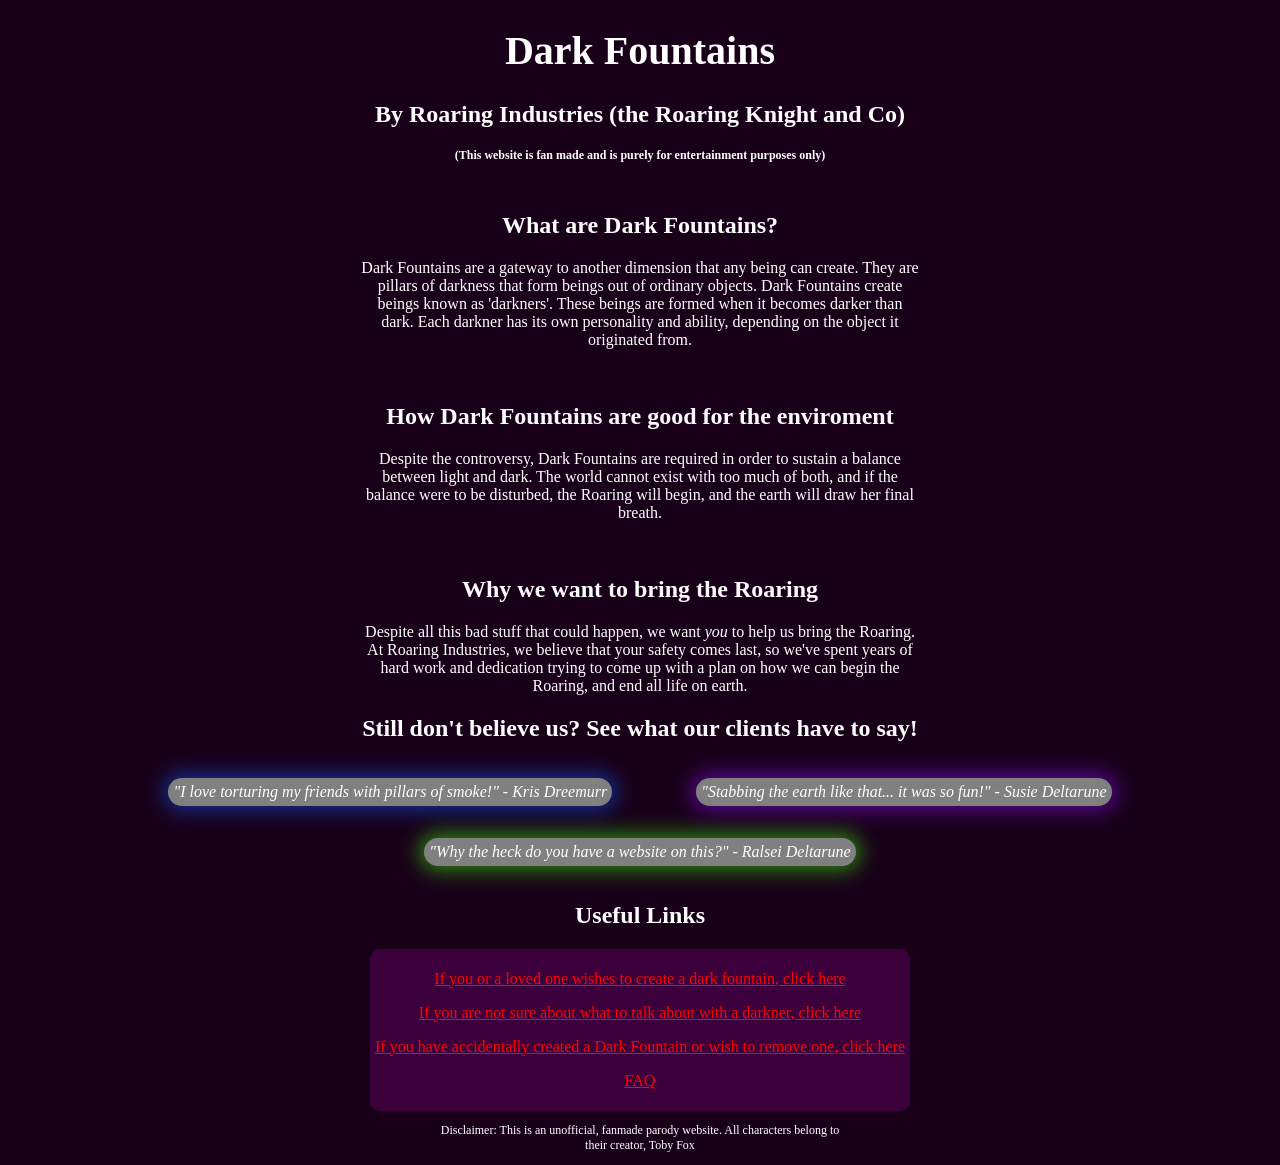
==== index.html @ 2fd92cfd "useful links" ====
<!DOCTYPE html>
<html lang="en">
<head>
    <meta charset="UTF-8">
    <meta name="viewport" content="width=device-width, initial-scale=1.0">
    <title>Dark Fountains</title>
    <link rel="stylesheet" href="styles.css">
    <link rel="icon" type="image/x-icon" href="assets/favicon.png">
</head>
<body>
    <h1>Dark Fountains</h1>
    <h2>By Roaring Industries (the Roaring Knight and Co)</h2>
    <h3>(This website is fan made and is purely for entertainment purposes only)</h3>
    <br>
    <h2>What are Dark Fountains?</h2>
    <p>Dark Fountains are a gateway to another dimension that any being can create. They are pillars of darkness that form beings out of ordinary objects. Dark Fountains create beings known as 'darkners'. These beings are formed when it becomes darker than dark. Each darkner has its own personality and ability, depending on the object it originated from.</p>
    <br>
    <h2>How Dark Fountains are good for the enviroment</h2>
    <p>Despite the controversy, Dark Fountains are required in order to sustain a balance between light and dark. The world cannot exist with too much of both, and if the balance were to be disturbed, the Roaring will begin, and the earth will draw her final breath.</p>
    <br>
    <h2>Why we want to bring the Roaring</h2>
    <p>Despite all this bad stuff that could happen, we want <i>you</i> to help us bring the Roaring. At Roaring Industries, we believe that your safety comes last, so we've spent years of hard work and dedication trying to come up with a plan on how we can begin the Roaring, and end all life on earth.</p>
    
    <h2>Still don't believe us? See what our clients have to say!</h2>
    <blockquote class="kris">"I love torturing my friends with pillars of smoke!" - Kris Dreemurr</blockquote>
    <blockquote class="susie">"Stabbing the earth like that... it was so fun!" - Susie Deltarune</blockquote>
    <blockquote class="ralsei">"Why the heck do you have a website on this?" - Ralsei Deltarune</blockquote>
    <h2>Useful Links</h2>
    <div class="useful_links">
        <a href="guide.html">
        <p>If you or a loved one wishes to create a dark fountain, click here</p>
        </a>
        <a href="conversation.html">
        <p>If you are not sure about what to talk about with a darkner, click here</p>
        </a>
        <a href="sealing.html">
        <p>If you have accidentally created a Dark Fountain or wish to remove one, click here</p>
        </a>
        <a href="faq.html">
        <p>FAQ</p>
        </a>
    </div>
    <p class="disclaimer">Disclaimer: This is an unofficial, fanmade parody website. All characters belong to their creator, Toby Fox</p>
</body>
</html>
---- styles.css ----
body {
    background-color: rgb(25, 0, 25);
    color: white;
    text-align: center;
}

a {
    color: red;
}

blockquote {
    font-style: italic;
    font-family: Georgia, 'Times New Roman', Times, serif;
    background-color: gray;
    border-radius: 50px;
    padding: 5px;
    display: inline-block;
}

.kris {
    box-shadow: 0 0 20px 5px rgba(14, 90, 255, 0.5);
}
.susie {
    box-shadow: 0 0 20px 5px rgba(147, 14, 255, 0.5);
}
.ralsei {
    box-shadow: 0 0 20px 5px rgba(62, 255, 14, 0.5);
}

.gold {
    box-shadow: 0 0 20px 5px rgba(255, 255, 14, 0.5);
}

.aqua {
    box-shadow: 0 0 20px 5px rgba(14, 219, 255, 0.5);
}

h3 {
    font-size: 0.75em;
}

h1 {
    font-size: 2.5em;
}

p {
    max-width: 70ch;
    margin-inline: auto;
}

details {
    background-color: rgb(42, 0, 42);
    max-width: 50ch;
    border-radius: 10px;
    margin-inline: auto;
}

summary {
    background-color: rgb(60, 0, 60);
    border-radius: 10px;
}

.disclaimer {
    font-size: 12px;
}

.useful_links {
    background-color: rgb(60, 0, 60);
    margin-inline: auto;
    border-radius: 10px;
    width: fit-content;
    padding: 5px;
}
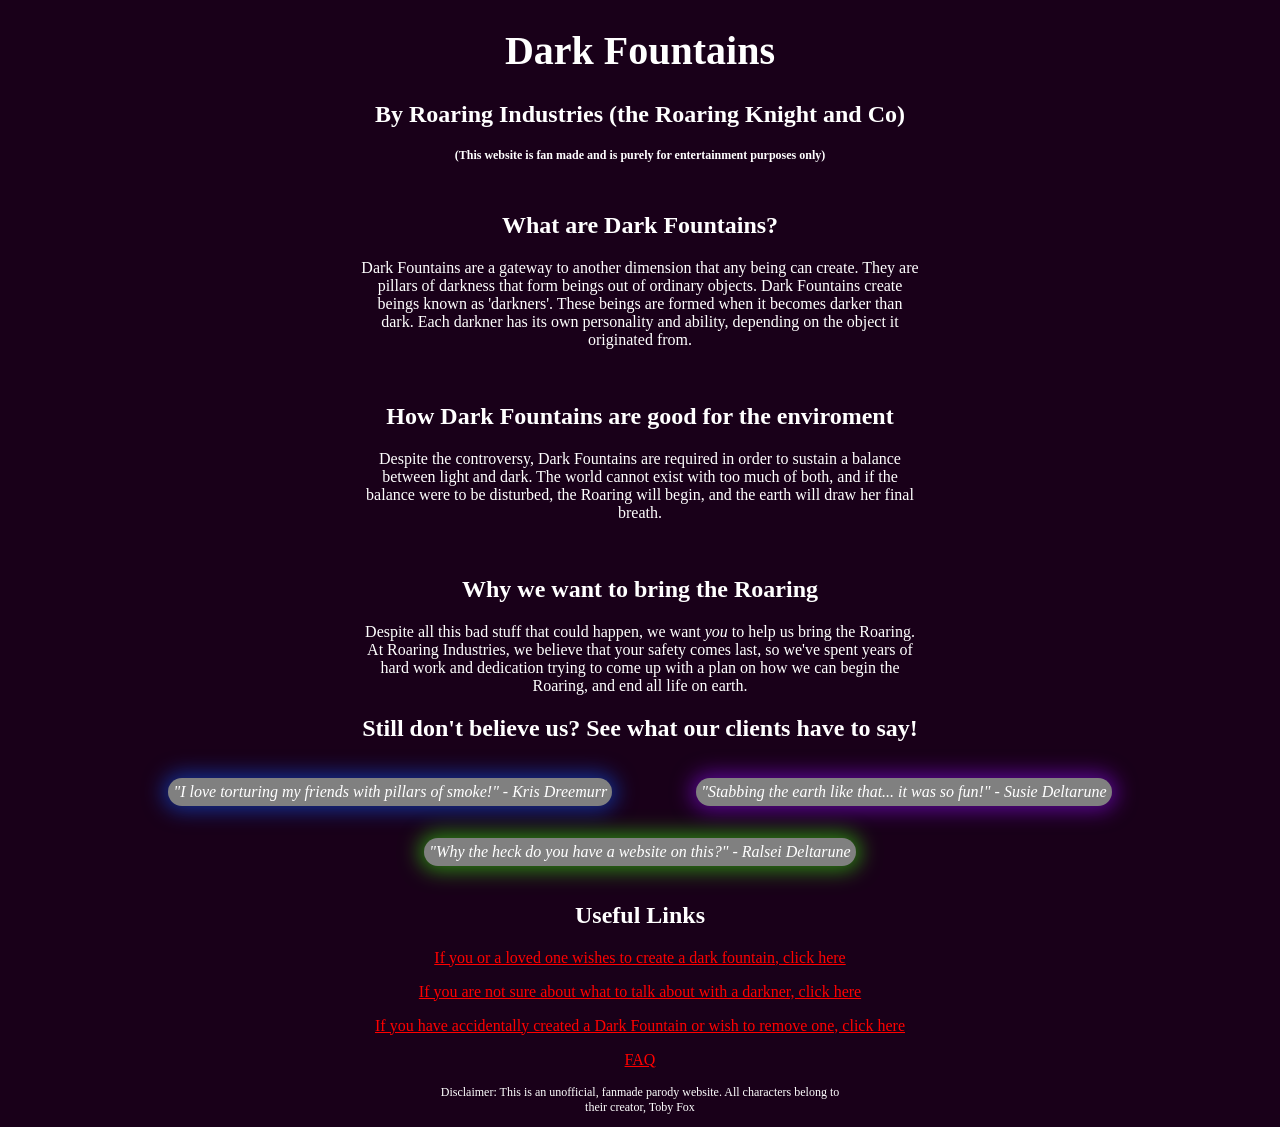
==== commit d0d31689: "Revert "useful links" This reverts commit 2fd92cfd83e6911fb1c5893014a33f6067dcc14a." ====
--- a/index.html
+++ b/index.html
@@ -26,20 +26,18 @@
     <blockquote class="susie">"Stabbing the earth like that... it was so fun!" - Susie Deltarune</blockquote>
     <blockquote class="ralsei">"Why the heck do you have a website on this?" - Ralsei Deltarune</blockquote>
     <h2>Useful Links</h2>
-    <div class="useful_links">
-        <a href="guide.html">
-        <p>If you or a loved one wishes to create a dark fountain, click here</p>
-        </a>
-        <a href="conversation.html">
-        <p>If you are not sure about what to talk about with a darkner, click here</p>
-        </a>
-        <a href="sealing.html">
-        <p>If you have accidentally created a Dark Fountain or wish to remove one, click here</p>
-        </a>
-        <a href="faq.html">
-        <p>FAQ</p>
-        </a>
-    </div>
+    <a href="guide.html">
+    <p>If you or a loved one wishes to create a dark fountain, click here</p>
+    </a>
+    <a href="conversation.html">
+    <p>If you are not sure about what to talk about with a darkner, click here</p>
+    </a>
+    <a href="sealing.html">
+    <p>If you have accidentally created a Dark Fountain or wish to remove one, click here</p>
+    </a>
+    <a href="faq.html">
+    <p>FAQ</p>
+    </a>
     <p class="disclaimer">Disclaimer: This is an unofficial, fanmade parody website. All characters belong to their creator, Toby Fox</p>
 </body>
 </html>
--- a/styles.css
+++ b/styles.css
@@ -62,12 +62,4 @@
 
 .disclaimer {
     font-size: 12px;
-}
-
-.useful_links {
-    background-color: rgb(60, 0, 60);
-    margin-inline: auto;
-    border-radius: 10px;
-    width: fit-content;
-    padding: 5px;
 }
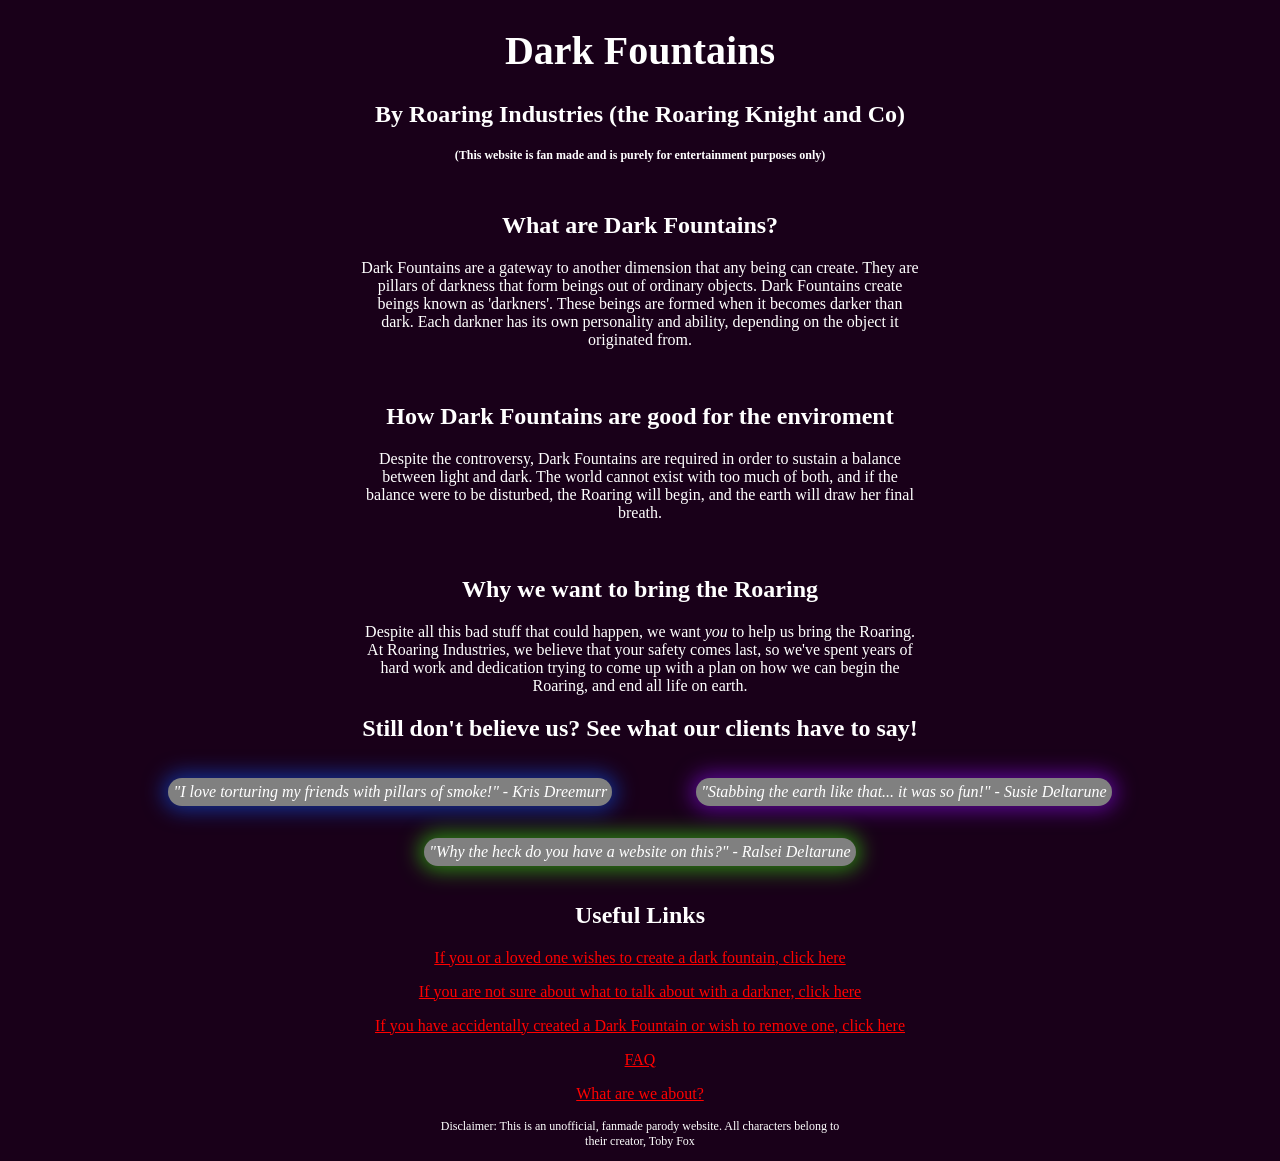
==== commit 5fe49a9f: "about us page" ====
--- a/index.html
+++ b/index.html
@@ -38,6 +38,9 @@
     <a href="faq.html">
     <p>FAQ</p>
     </a>
+    <a href="about_us.html">
+        <p>What are we about?</p>
+    </a>
     <p class="disclaimer">Disclaimer: This is an unofficial, fanmade parody website. All characters belong to their creator, Toby Fox</p>
 </body>
 </html>
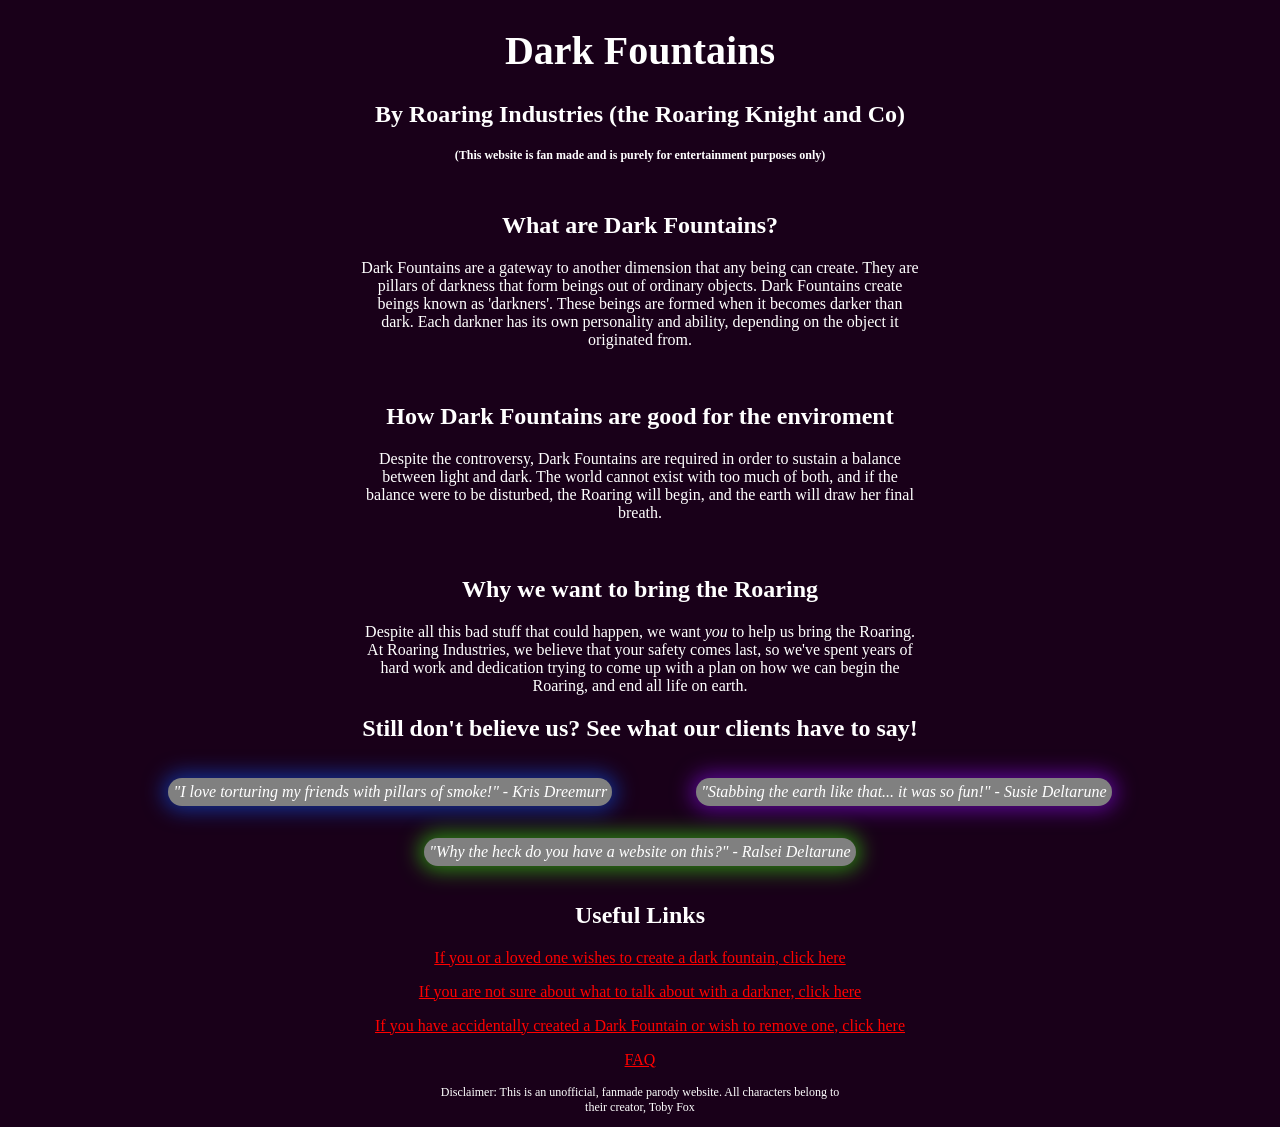
==== commit 96e6a7eb: "About Us page is hidden" ====
--- a/index.html
+++ b/index.html
@@ -38,9 +38,9 @@
     <a href="faq.html">
     <p>FAQ</p>
     </a>
-    <a href="about_us.html">
+    <!-- <a href="about_us.html">
         <p>What are we about?</p>
-    </a>
+    </a> -->
     <p class="disclaimer">Disclaimer: This is an unofficial, fanmade parody website. All characters belong to their creator, Toby Fox</p>
 </body>
 </html>
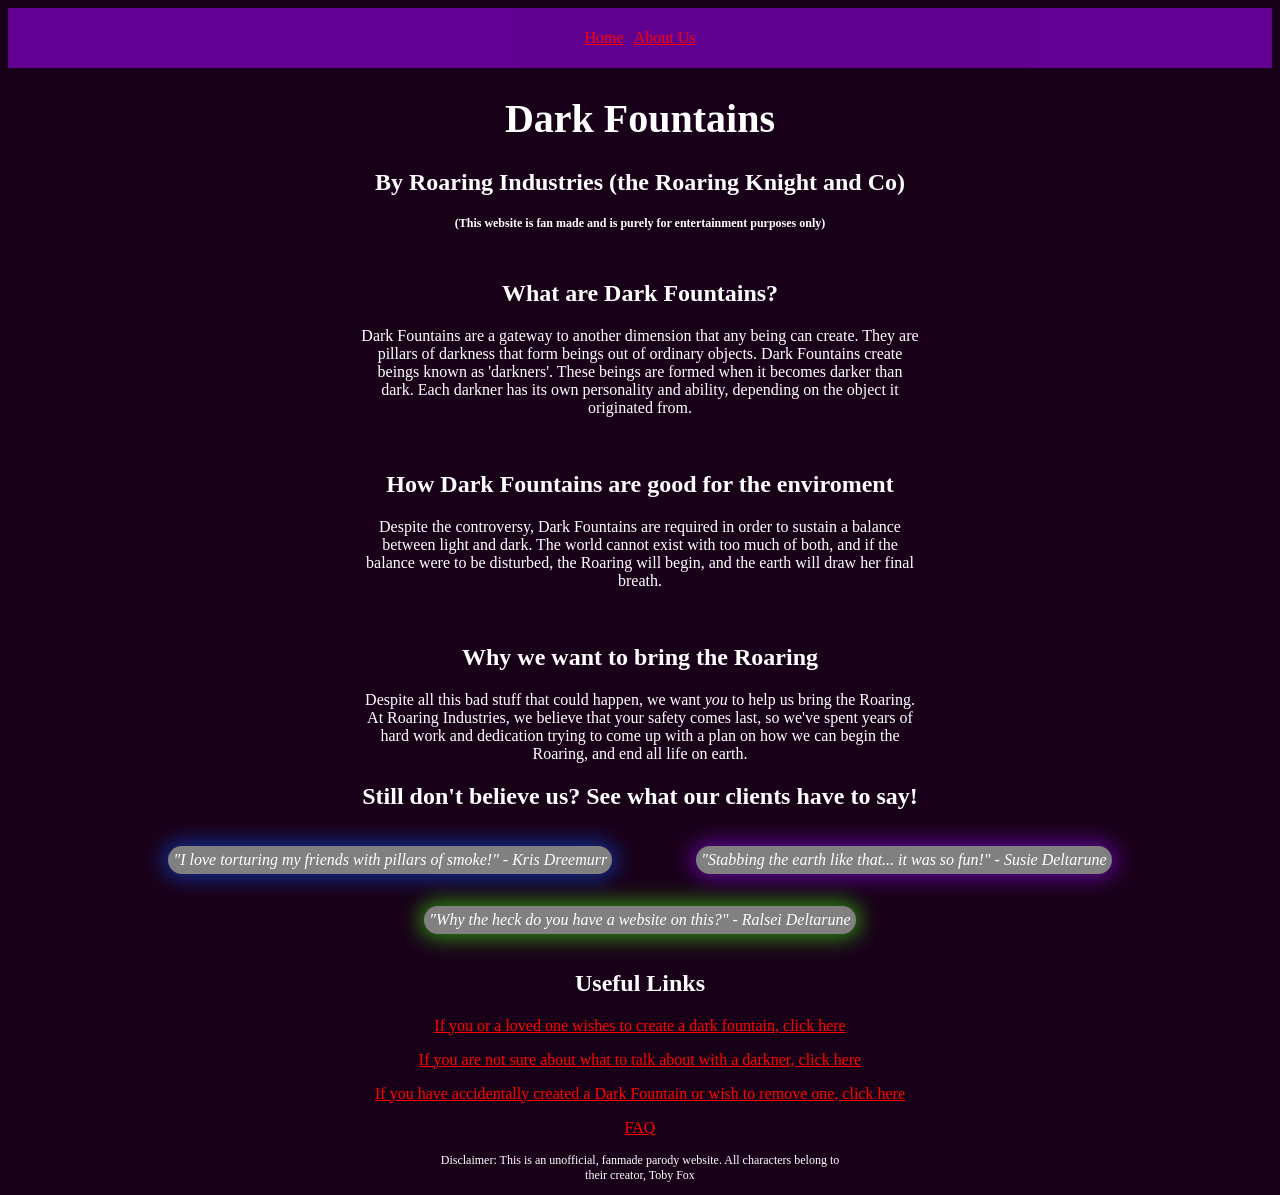
==== commit 3f607361: "TopBar" ====
--- a/index.html
+++ b/index.html
@@ -8,6 +8,14 @@
     <link rel="icon" type="image/x-icon" href="assets/favicon.png">
 </head>
 <body>
+    <div class="topbar">
+        <a href="index.html">
+            <p class="item">Home</p>
+        </a>
+        <a href="about_us.html">
+        <p class="item">About Us</p>
+        </a>
+    </div>
     <h1>Dark Fountains</h1>
     <h2>By Roaring Industries (the Roaring Knight and Co)</h2>
     <h3>(This website is fan made and is purely for entertainment purposes only)</h3>
--- a/styles.css
+++ b/styles.css
@@ -62,4 +62,28 @@
 
 .disclaimer {
     font-size: 12px;
+}
+
+.topbar {
+    display: flex;
+    background-color: rgba(162, 0, 255, 0.525);
+    position: sticky;
+    width: 100%;
+    top: 0;
+    left: 0;
+    right: 0;
+    justify-content: center;
+}
+
+.item {
+    flex: 1;
+    padding: 5px;
+    border-radius: 10px;
+    /* background-color: rgb(122, 0, 0); */
+}
+
+@media (hover: hover) {
+    .item:hover {
+        background-color: rgb(162, 0, 255);
+    }
 }
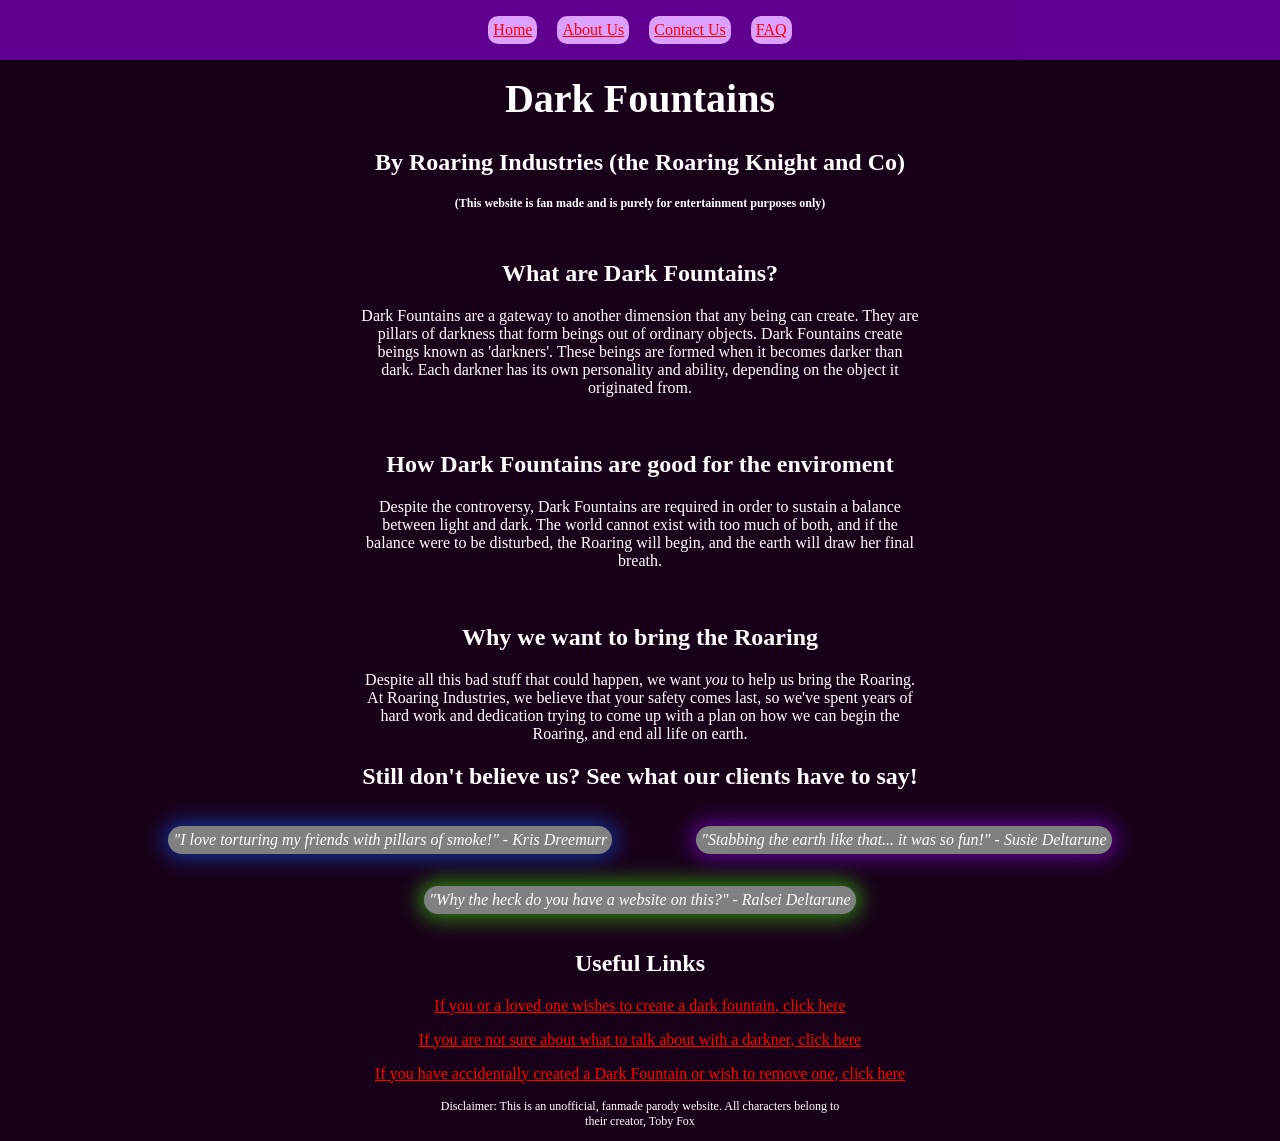
==== commit 19da3687: "Contact Us, better nav bar, and more" ====
--- a/index.html
+++ b/index.html
@@ -14,6 +14,12 @@
         </a>
         <a href="about_us.html">
         <p class="item">About Us</p>
+        </a>
+        <a href="contact_us.html">
+            <p class="item">Contact Us</p>
+        </a>
+        <a href="faq.html">
+            <p class="item">FAQ</p>
         </a>
     </div>
     <h1>Dark Fountains</h1>
@@ -43,9 +49,9 @@
     <a href="sealing.html">
     <p>If you have accidentally created a Dark Fountain or wish to remove one, click here</p>
     </a>
-    <a href="faq.html">
+    <!-- <a href="faq.html">
     <p>FAQ</p>
-    </a>
+    </a> -->
     <!-- <a href="about_us.html">
         <p>What are we about?</p>
     </a> -->
--- a/styles.css
+++ b/styles.css
@@ -2,6 +2,7 @@
     background-color: rgb(25, 0, 25);
     color: white;
     text-align: center;
+    padding-top: 40px;
 }
 
 a {
@@ -61,24 +62,29 @@
 }
 
 .disclaimer {
+    margin-top: auto;
     font-size: 12px;
 }
 
 .topbar {
     display: flex;
     background-color: rgba(162, 0, 255, 0.525);
-    position: sticky;
+    position: fixed;
     width: 100%;
     top: 0;
     left: 0;
     right: 0;
     justify-content: center;
+    margin: 0%;
+    padding: 0%;
+    gap: 20px;
 }
 
 .item {
     flex: 1;
     padding: 5px;
     border-radius: 10px;
+    background-color: rgb(220, 160, 255);
     /* background-color: rgb(122, 0, 0); */
 }
 
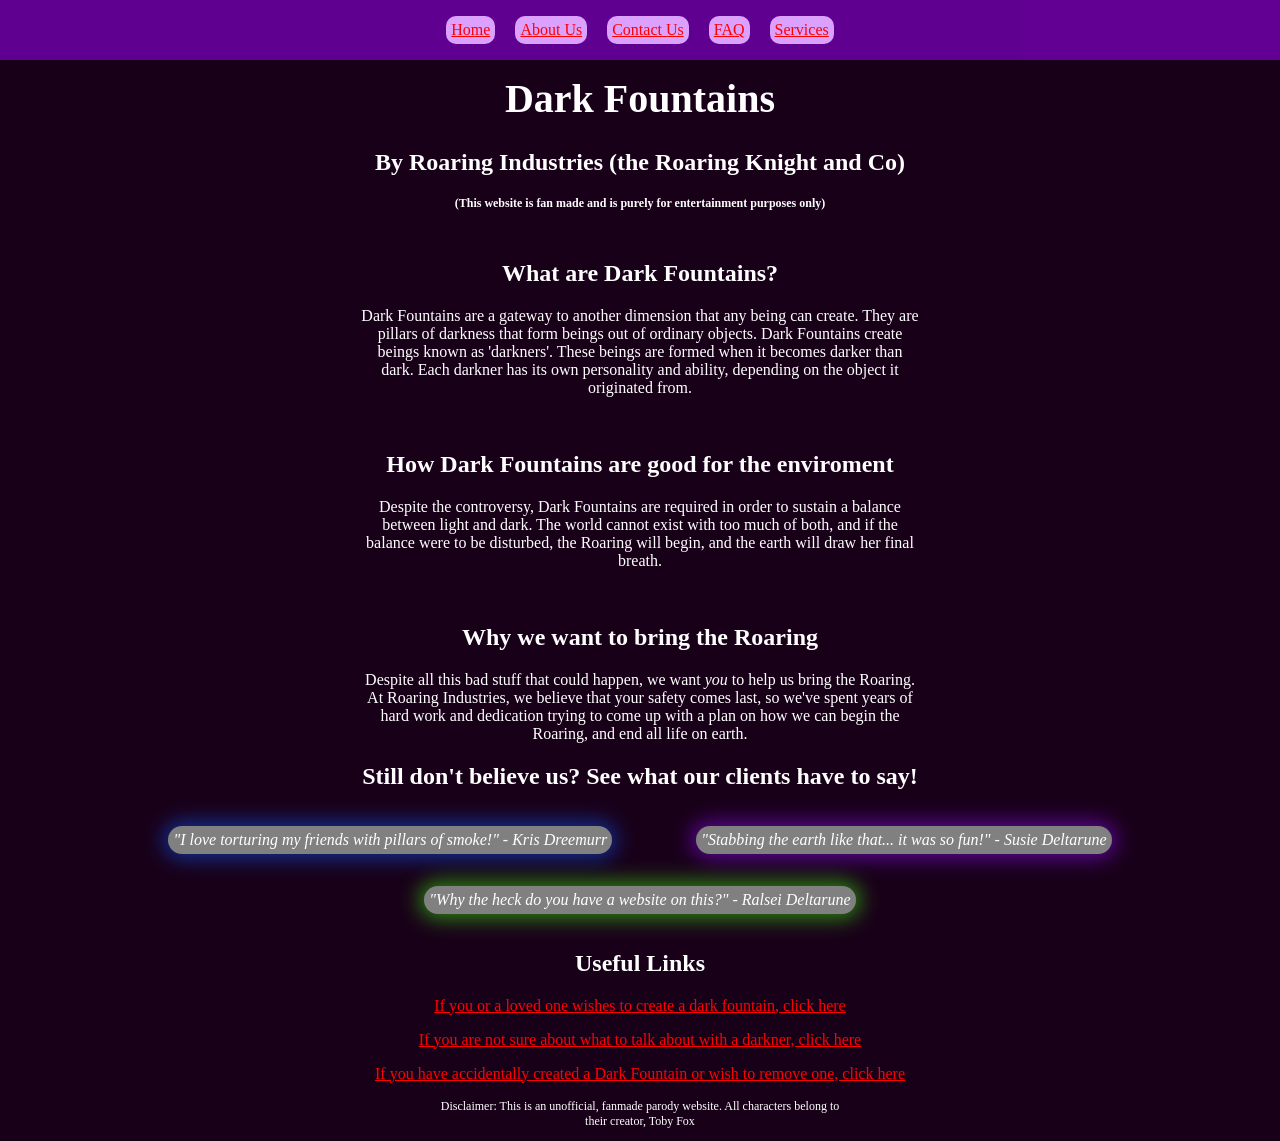
==== commit 0b9da8be: "Services" ====
--- a/index.html
+++ b/index.html
@@ -20,6 +20,9 @@
         </a>
         <a href="faq.html">
             <p class="item">FAQ</p>
+        </a>
+        <a href="services.html">
+            <p class="item">Services</p>
         </a>
     </div>
     <h1>Dark Fountains</h1>
--- a/styles.css
+++ b/styles.css
@@ -92,4 +92,15 @@
     .item:hover {
         background-color: rgb(162, 0, 255);
     }
+}
+
+section {
+    background-color: white;
+    color: black;
+    border-radius: 20px;
+    width: max(25%, 250px);
+    text-align: center;
+    margin: 0px auto;
+    padding: 2px;
+    margin-bottom: 20px;
 }
